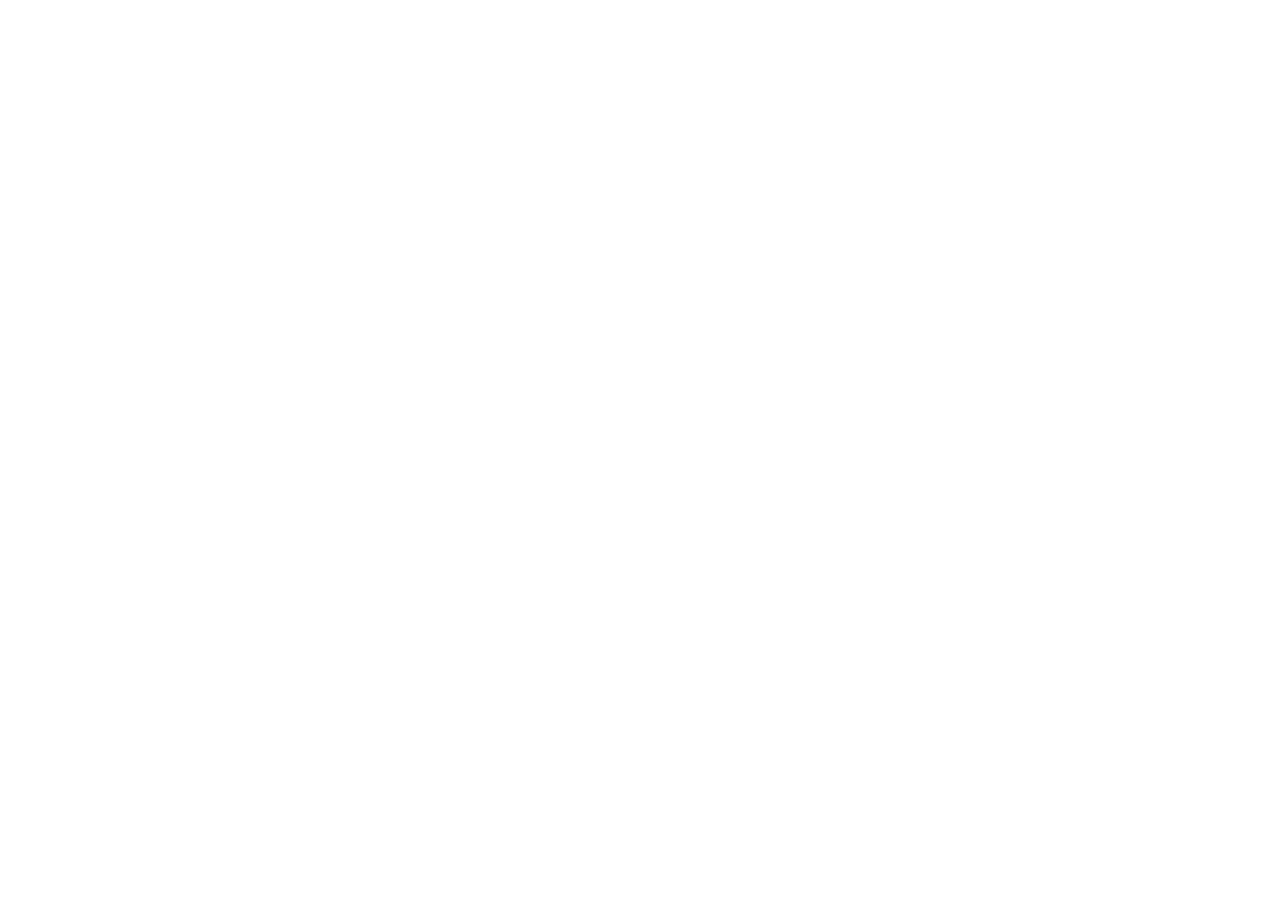
==== index.html @ 3422485a "kelly first assignment" ====
<!DOCTYPE html>
<html lang="en">
<head>
    <meta charset="UTF-8">
    <meta name="viewport" content="width=device-width, initial-scale=1.0">
    <title>Document</title>
</head>
<body>
    
</body>
</html>
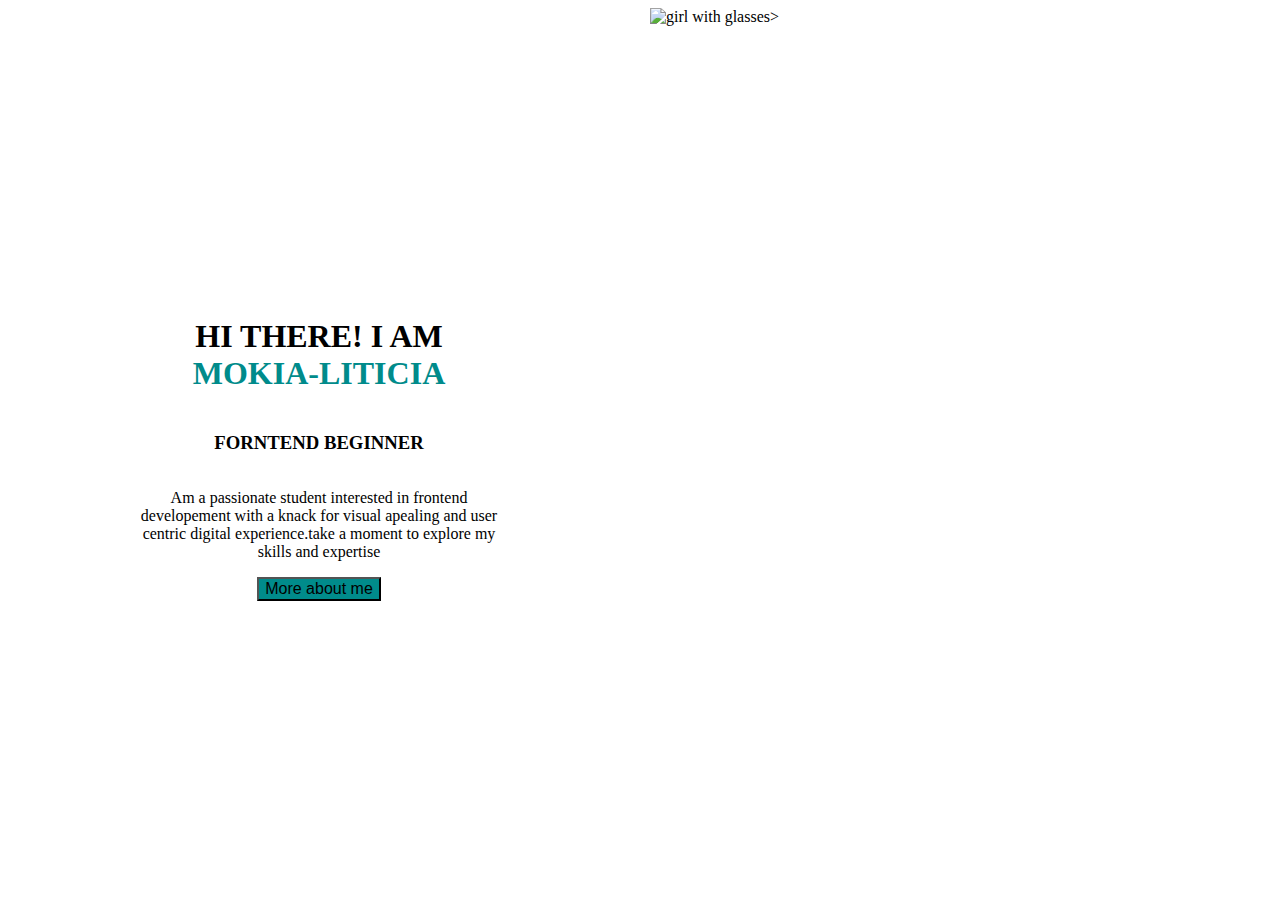
==== commit 59eafd65: "initial commit" ====
--- a/index.html
+++ b/index.html
@@ -3,9 +3,23 @@
 <head>
     <meta charset="UTF-8">
     <meta name="viewport" content="width=device-width, initial-scale=1.0">
+    <link rel="stylesheet" type="text/css" href="index.css">
     <title>Document</title>
 </head>
+
 <body>
-    
+    <div class="container">
+        <center>
+        <div class="section1">
+    <h1>HI THERE! I AM <span class="MOKIA-LITICIA" >MOKIA-LITICIA</span></h1>
+    <H3>FORNTEND BEGINNER</H3>
+    <P>Am a passionate student interested in frontend developement with a knack for visual apealing and user centric digital experience.take a moment to explore my skills and expertise</P>
+    <button>More about me</button><br>   
+        </div>
+        </center>
+<div class="section2">
+ <img src="c:\Users\CARE I T\Desktop\IMG-20240311-WA0075.jpg" alt="girl with glasses" class="left-aligned">>
+</div>
+</div>
 </body>
 </html>--- a/index.css
+++ b/index.css
@@ -0,0 +1,23 @@
+.MOKIA-LITICIA{
+    color: darkcyan;
+}
+button{
+    background-color: darkcyan;
+    font-size: medium;
+}
+.container {
+    display: grid;
+    grid-template-columns: 1fr 1fr;
+    gap: 20px;
+  }
+  .section1{
+    width: 60%;
+    text-align: center;
+    justify-content: center;
+    height: 100vh;
+    display: flex;
+    flex-direction: column;
+    justify-content: center;
+    align-items: center;
+    
+  }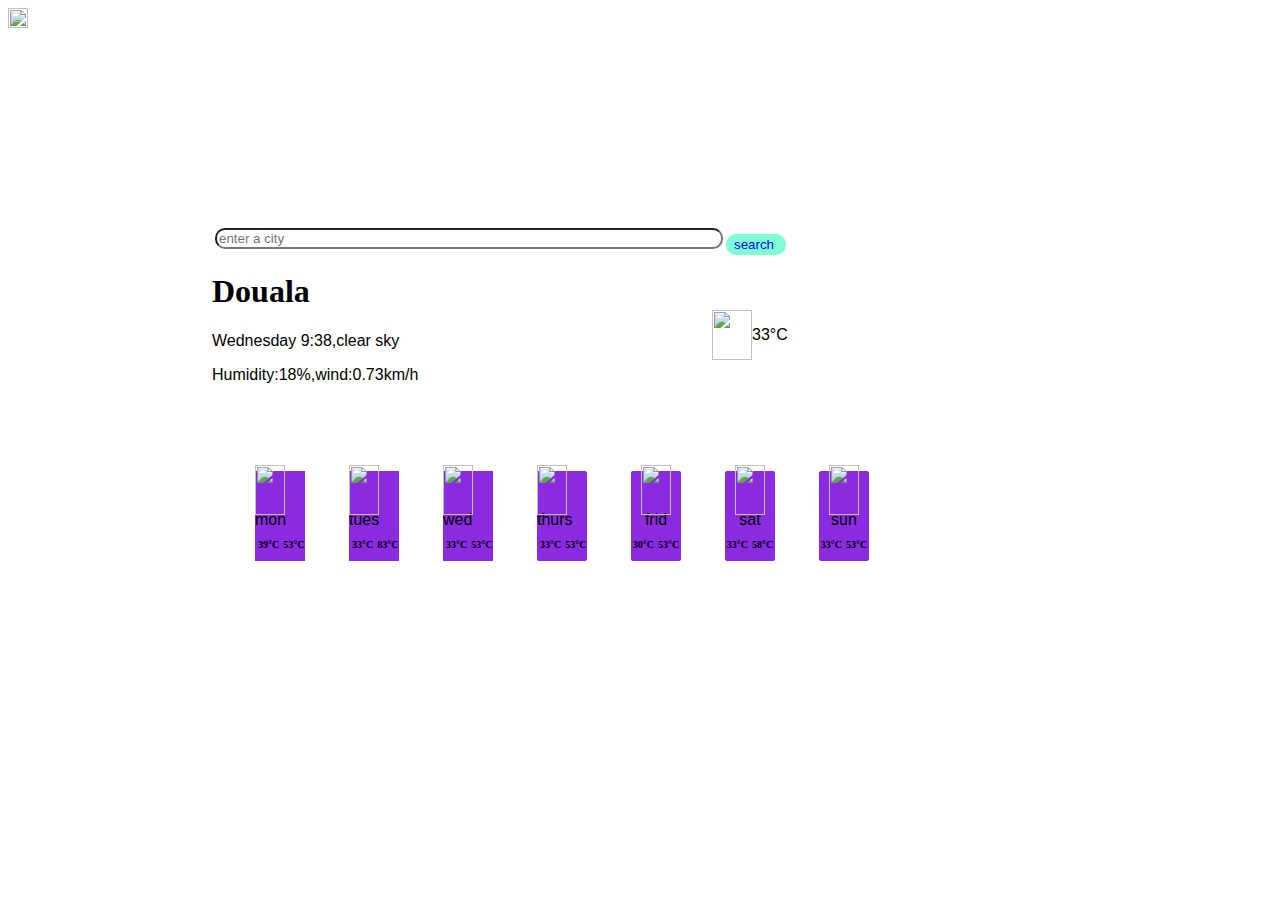
==== commit bb4a22e0: "initial import" ====
--- a/index.html
+++ b/index.html
@@ -3,23 +3,107 @@
 <head>
     <meta charset="UTF-8">
     <meta name="viewport" content="width=device-width, initial-scale=1.0">
-    <link rel="stylesheet" type="text/css" href="index.css">
+    <link rel="stylesheet"  href="style.css">
     <title>Document</title>
 </head>
-
 <body>
-    <div class="container">
-        <center>
-        <div class="section1">
-    <h1>HI THERE! I AM <span class="MOKIA-LITICIA" >MOKIA-LITICIA</span></h1>
-    <H3>FORNTEND BEGINNER</H3>
-    <P>Am a passionate student interested in frontend developement with a knack for visual apealing and user centric digital experience.take a moment to explore my skills and expertise</P>
-    <button>More about me</button><br>   
+  <div class="container">
+  <img src="c:\Users\CARE I T\Desktop\R.jpg" class="bottom-image"  width="100%" height="30%">
+        <img src="c:\Users\CARE I T\Desktop\download.jpg" class="top-image" height="50%" width="70%">
         </div>
-        </center>
-<div class="section2">
- <img src="c:\Users\CARE I T\Desktop\IMG-20240311-WA0075.jpg" alt="girl with glasses" class="left-aligned">>
-</div>
-</div>
+   <!--<input type="text" placeholder="Enter a city">
+    <h1>Douala</h1>
+    <p>Wednesday 9:38,clear sky</p>
+      <p>Humidity:18%,wind:0.73km/h</h3><br>
+       <!-- <div class="search">
+    <button>search</button>-->
+   <!--</div>
+  </div> -->
+  <div class="text-block">
+  <table>
+  <tr>
+    <td><input type="text" placeholder="enter a city"></td>
+    <td><button>search</button></td>
+  </tr>
+  </table>
+  <h1>Douala</h1>
+    <p>Wednesday 9:38,clear sky</p>
+      <p>Humidity:18%,wind:0.73km/h</h3><br>
+        <div class="cloud">
+        <img src="https://assets.msn.com/weathermapdata/1/static/weather/Icons/taskbar_v10/Condition_Card/D210LightRainShowersV2.svg" height="50px" width="40px">    
+          <p> 33°C </p>
+        </div>
+        <table>
+          <tr>
+       <td><div class="monday">
+        <table>
+          <tr>
+        <td><span class="number">39°C</span></td>
+        <td><span class="number">53°C</span></td>
+          </tr>
+        </table>
+        <p>mon</p>
+          <img src="https://assets.msn.com/weathermapdata/1/static/weather/Icons/taskbar_v10/Condition_Card/MostlyClearNight.svg" height="50px" width="40px" class="one">       </div>
+       </td><br>
+        <td><div class="tuesday">
+          <table>
+            <tr>
+          <td><span class="number">33°C</span></td>
+          <td><span class="number">83°C</span></td>
+            </tr>
+          </table>
+          <p>tues</p>
+          <img src="https://assets.msn.com/weathermapdata/1/static/weather/Icons/taskbar_v10/Condition_Card/D200PartlySunnyV2.svg" height="50px" width="40px" class="two"></div></td>
+            <td><div class="thursday">
+              <table>
+                <tr>
+              <td><span class="number">33°C</span></td>
+              <td><span class="number">53°C</span></td>
+                </tr>
+              </table>
+              <p>wed</p>
+                <img src="https://assets.msn.com/weathermapdata/1/static/weather/Icons/taskbar_v10/Condition_Card/MostlyClearNight.svg" height="50px" width="40px" class="three">
+              </div></td>
+              <td><div class="friday">
+                <table>
+                  <tr>
+                <td><span class="number">33°C</span></td>
+                <td><span class="number">53°C</span></td>
+                  </tr>
+                </table>
+                <p>thurs</p>
+                  <img src="https://assets.msn.com/weathermapdata/1/static/weather/Icons/taskbar_v10/Condition_Card/MostlyClearNight.svg" height="50px" width="40px" class="four"></div></td>
+                  <td><div class="sunday">
+                    <table>
+                      <tr>
+                    <td><span class="number1">30°C</span></td>
+                    <td><span class="number1">53°C</span></td>
+                      </tr>
+                    </table>
+                    <p>frid</p>
+                      <img src="https://assets.msn.com/weathermapdata/1/static/weather/Icons/taskbar_v10/Condition_Card/MostlyClearNight.svg" height="50px" width="40px" class="five"> </div></td>                 
+                      <td><div class="sunday">
+                        <table>
+                          <tr>
+                        <td><span class="number">33°C</span></td>
+                        <td><span class="number">58°C</span></td>
+                          </tr>
+                        </table>
+                        <p>sat</p>
+                          <img src="https://assets.msn.com/weathermapdata/1/static/weather/Icons/taskbar_v10/Condition_Card/D200PartlySunnyV2.svg" height="50px" width="40px" class="six"> </div></td>                  
+                          <td><div class="sunday">
+                            <table>
+                              <tr>
+                            <td><span class="number">33°C</span></td>
+                            <td><span class="number">53°C</span></td>
+                              </tr>
+                            </table>
+                            <p>sun</p>
+                              <img src="https://assets.msn.com/weathermapdata/1/static/weather/Icons/taskbar_v10/Condition_Card/D210LightRainShowersV2.svg" height="50px" width="40px" class="seven"> </div></td>                  
+                        </tr>
+        </table>
+        </div>
+      </div>
+    </div>
 </body>
 </html>--- a/style.css
+++ b/style.css
@@ -0,0 +1,185 @@
+.container{
+    position: relative;
+    display: inline-block;
+  } 
+  .text-block{
+    position: absolute;
+    top: 25%;
+  left: 15%;
+    padding-left: 20px;
+    padding-right: 20px;
+    margin-bottom: 200px;
+  }
+  .top-image {
+    position: absolute;
+    top: 35%;
+    left: 50%;
+    transform: translate(-50%, -50%);
+    margin: auto;
+    opacity: 0.5;
+  }
+  .bottom-image{
+    background-size:35%;
+  }
+  body {
+    background-image: url('c:\Users\CARE I T\Desktop\R.jpg');
+    background-size: 60%;
+    background-position: center;
+    background-repeat: no-repeat;
+    background-size: calc(60% * 100vw / 100%);
+  }
+  button {
+    color: blue;
+    background-color: aquamarine;
+    width: 60px;
+    position:relative;
+     top:6px; 
+    right: 1px;
+    border-color: transparent;
+    border-radius: 10px;
+    display: flex;
+  margin-right: 1px;
+  flex-direction: row;
+  text-align: left;
+  cursor: pointer;
+  }
+  /*.search{
+    position: relative;
+    top: 1px; Adjust the top value to position the button vertica/
+    right: 1px; 
+    display: flex;
+  margin-right: 20px;*/
+  
+input{ width: 500px;
+border-radius: 10px;}
+
+p{
+  font-size: medium;
+  font-family: Arial, Helvetica, sans-serif;
+}
+.cloud{
+ position: relative;
+  top:-90px; 
+ right: -500px;
+ display: flex;
+ justify-items: left;
+  margin-right: -1px;
+  text-align: right;
+
+}
+.monday {
+  width: 50px;
+  height: 90px;
+background-color:blueviolet;
+opacity: 1;
+margin-left: 40px;
+}
+.tuesday{
+  width: 50px;
+  height: 90px;
+background-color:blueviolet;
+opacity: 1;
+margin-left: 40px;
+}
+.thursday{
+  width: 50px;
+  height: 90px;
+background-color:blueviolet;
+opacity: 1;
+margin-left: 40px;
+}
+.friday{
+  width: 50px;
+  height: 90px;
+background-color:blueviolet;
+opacity: 1;
+margin-left: 40px;
+border-radius: 2px;}
+.sunday{
+  width: 50px;
+  height: 90px;
+background-color:blueviolet;
+opacity: 1;
+margin-left: 40px;
+  place-items: center;
+border-radius: 2px;}
+  
+.one{
+    position: relative;
+    width: 30px;
+    display: flex;
+    top:-80px; 
+    bottom: 
+   display: flex;
+    text-align: right;
+  }
+  .two{
+    position: relative;
+    width: 30px;
+    display: flex;
+    top:-80px; 
+    bottom: 
+   display:flex;
+    text-align:right;
+  }
+.three{
+  position: relative;
+  width: 30px;
+  display: flex;
+  top:-80px; 
+  bottom: 
+ display: flex;
+  text-align: right;
+}
+.four{
+  position: relative;
+  width: 30px;
+  display: flex;
+  top:-80px; 
+ display: flex;
+  text-align: right;
+}
+.five{
+  position: relative;
+  width: 30px;
+  display: flex;
+  top:-80px; 
+ display: flex;
+  text-align: right;
+}
+.six{
+  position: relative;
+  width: 30px;
+  display: flex;
+  top:-80px;  
+ display: flex;
+  text-align: right;
+}
+.seven{
+  position: relative;
+  width: 30px;
+  display: flex;
+  top:-80px; 
+ display: flex;
+  text-align: right;
+}
+.number {
+  font-size: 10px;
+  font-weight: bold;
+  margin-bottom: 10px;
+  position: relative;
+  bottom: -60px;
+  width: 100%;
+  text-align: center;
+  font-weight: bold;
+}
+.number1 {
+  font-size: 10px;
+  font-weight: bold;
+  margin-bottom: 10px;
+  position: relative;
+  bottom: -60px;
+  width: 100%;
+  text-align: center;
+  font-weight: bold;
+}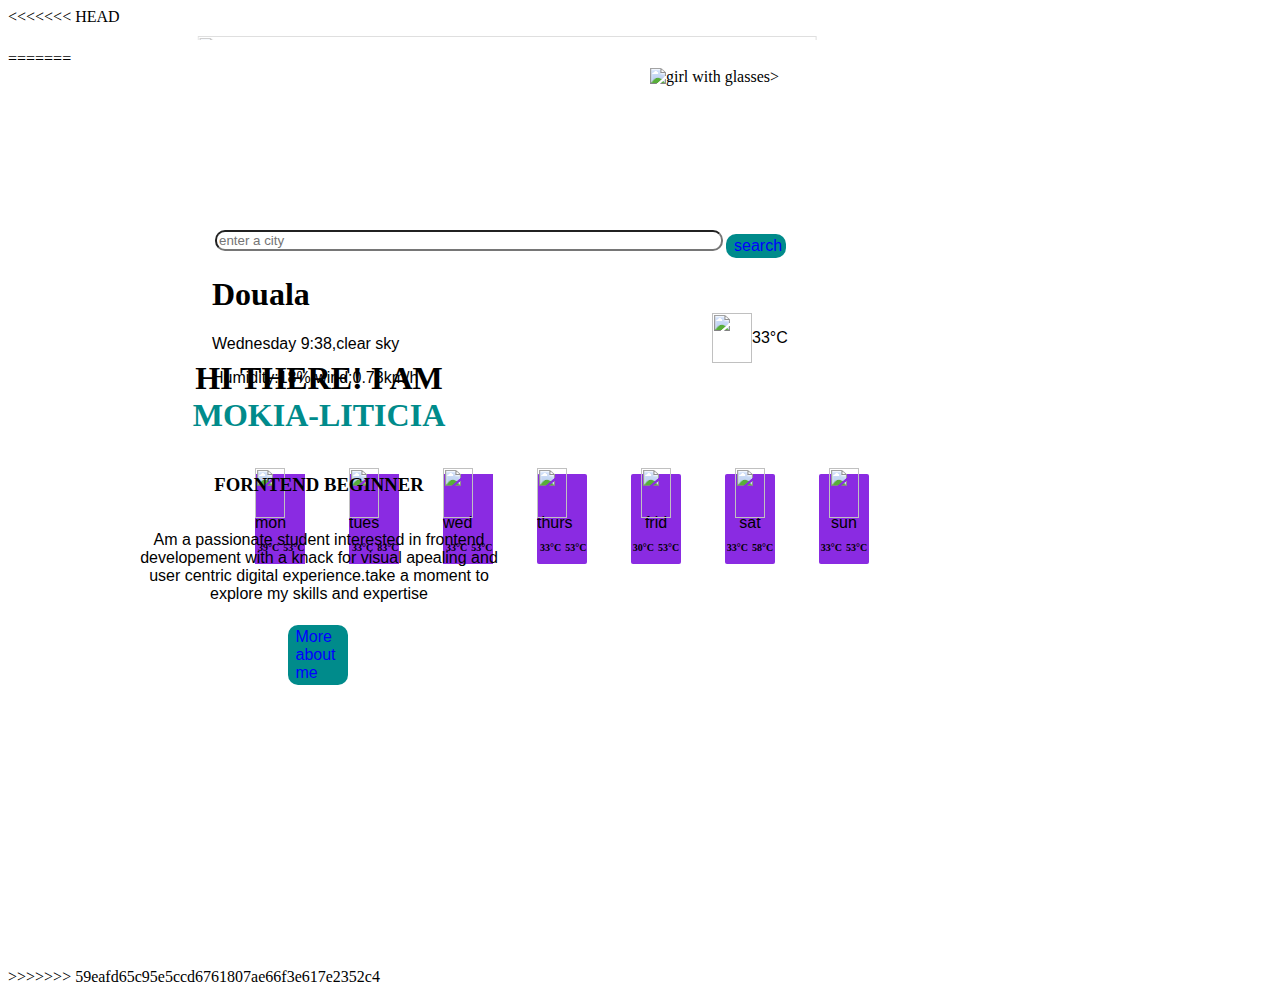
==== commit e1949f58: "Resolved merge conflict in index.html" ====
--- a/index.html
+++ b/index.html
@@ -3,6 +3,7 @@
 <head>
     <meta charset="UTF-8">
     <meta name="viewport" content="width=device-width, initial-scale=1.0">
+<<<<<<< HEAD
     <link rel="stylesheet"  href="style.css">
     <title>Document</title>
 </head>
@@ -105,5 +106,25 @@
         </div>
       </div>
     </div>
+=======
+    <link rel="stylesheet" type="text/css" href="index.css">
+    <title>Document</title>
+</head>
+
+<body>
+    <div class="container">
+        <center>
+        <div class="section1">
+    <h1>HI THERE! I AM <span class="MOKIA-LITICIA" >MOKIA-LITICIA</span></h1>
+    <H3>FORNTEND BEGINNER</H3>
+    <P>Am a passionate student interested in frontend developement with a knack for visual apealing and user centric digital experience.take a moment to explore my skills and expertise</P>
+    <button>More about me</button><br>   
+        </div>
+        </center>
+<div class="section2">
+ <img src="c:\Users\CARE I T\Desktop\IMG-20240311-WA0075.jpg" alt="girl with glasses" class="left-aligned">>
+</div>
+</div>
+>>>>>>> 59eafd65c95e5ccd6761807ae66f3e617e2352c4
 </body>
 </html>--- a/index.css
+++ b/index.css
@@ -0,0 +1,23 @@
+.MOKIA-LITICIA{
+    color: darkcyan;
+}
+button{
+    background-color: darkcyan;
+    font-size: medium;
+}
+.container {
+    display: grid;
+    grid-template-columns: 1fr 1fr;
+    gap: 20px;
+  }
+  .section1{
+    width: 60%;
+    text-align: center;
+    justify-content: center;
+    height: 100vh;
+    display: flex;
+    flex-direction: column;
+    justify-content: center;
+    align-items: center;
+    
+  }